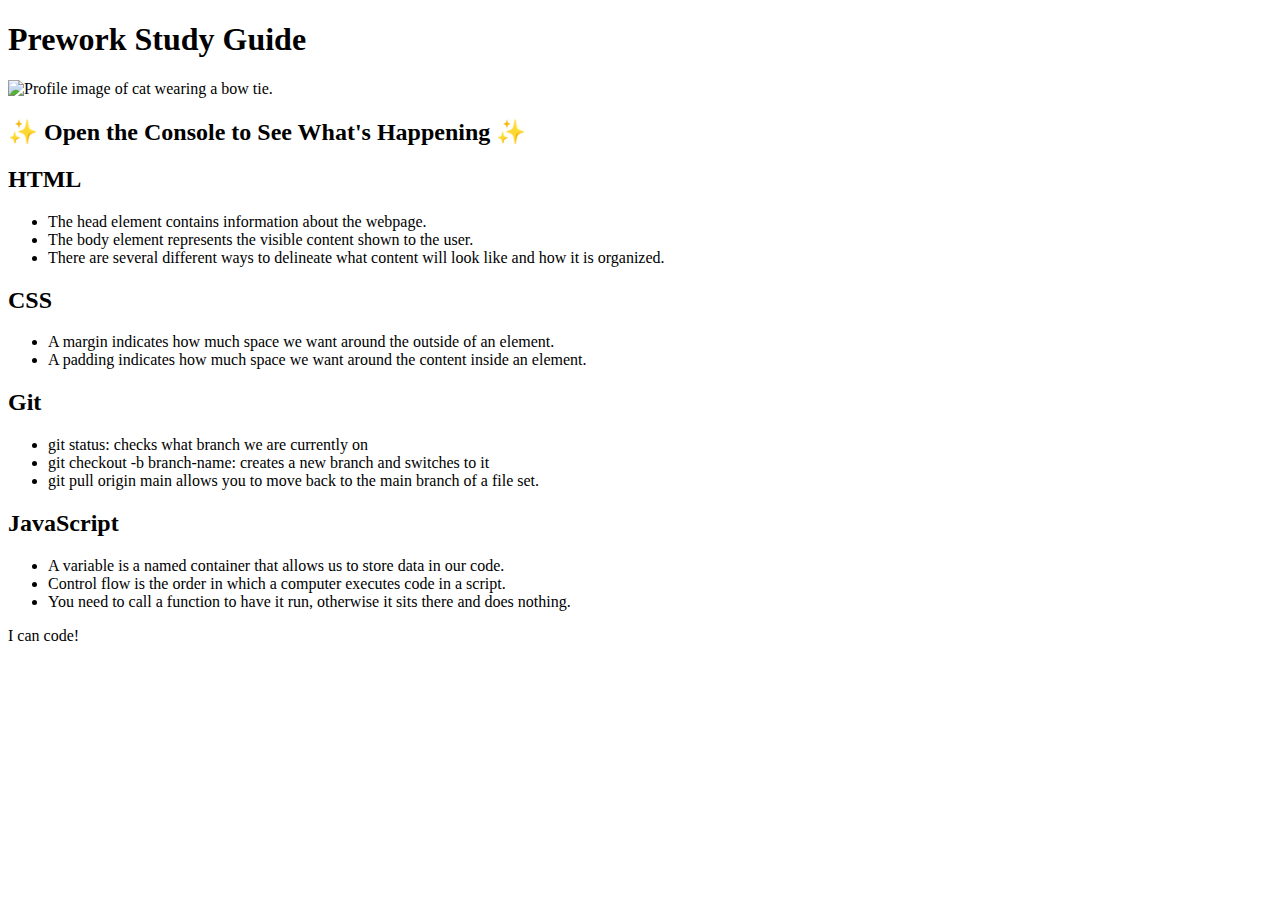
==== index.html @ e17e6c92 "Please please please work" ====
<!DOCTYPE html>
<html lang="en">
  <head>
    <meta charset="UTF-8" />
    <meta http-equiv="X-UA-Compatible" content="IE=edge" />
    <meta name="viewport" content="width=device-width, initial-scale=1.0" />
    <link rel="stylesheet" href="./assets/style.css">
    <title>Prework Study Guide</title>
  </head>
  <body>
    <header id="top">
      <h1>Prework Study Guide</h1>
      <img src="./assets/bowtie-cat.png" alt="Profile image of cat wearing a bow tie." />
      <h2>✨ Open the Console to See What's Happening ✨</h2>
    </header>
    <main>
      <section class="card" id="html-section">
        <h2>HTML</h2>
        <ul>
          <li>The head element contains information about the webpage.</li>
          <li>The body element represents the visible content shown to the user.</li>
          <li>There are several different ways to delineate what content will look like and how it is organized.</li>
        </ul>
      </section>
   
      <section class="card" id="css-section">
        <h2>CSS</h2>
        <ul>
          
            <li>A margin indicates how much space we want around the outside of an element.</li>
            <li>A padding indicates how much space we want around the content inside an element.</li>
          
        </ul>
      </section>
   
      <section class="card" id="git-section">
        <h2>Git</h2>
        <ul>
          <li>git status: checks what branch we are currently on</li>
          <li>git checkout -b branch-name: creates a new branch and switches to it</li>
          <li>git pull origin main allows you to move back to the main branch of a file set. </li>
        </ul>
      </section>
   
      <section class="card" id="javascript-section">
        <h2>JavaScript</h2>
        <ul>
          
            <li>A variable is a named container that allows us to store data in our code.</li>
            <li>Control flow is the order in which a computer executes code in a script.</li>
            <li>You need to call a function to have it run, otherwise it sits there and does nothing.</li>
        </ul>
      </section>
    </main>

    <footer>
      <p>I can code!</p>
    </footer>
    <script src="./assets/script.js"></script>
  </body>
</html>
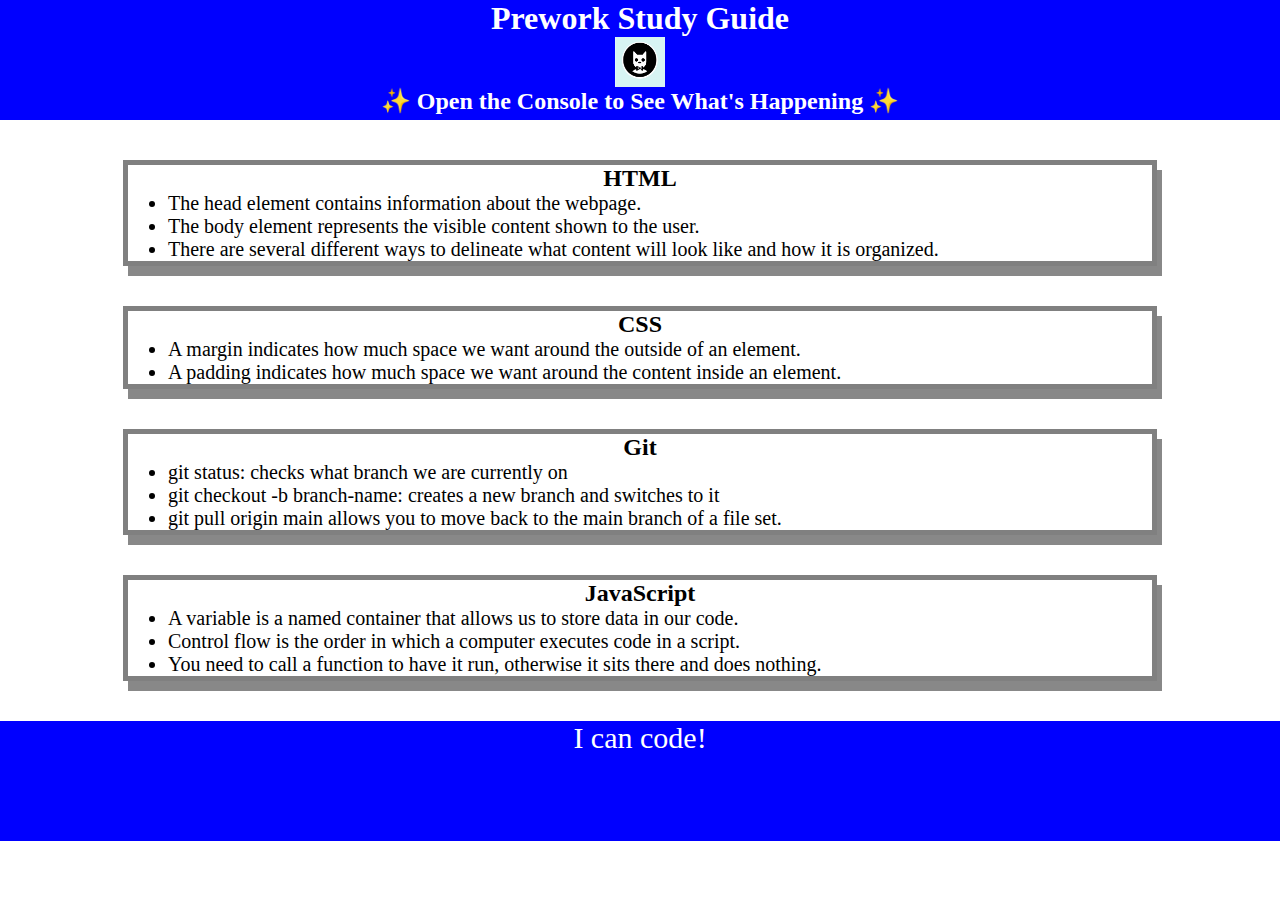
==== commit e9e92fa4: "Fixed style sheet like a boss" ====
--- a/index.html
+++ b/index.html
@@ -4,7 +4,7 @@
     <meta charset="UTF-8" />
     <meta http-equiv="X-UA-Compatible" content="IE=edge" />
     <meta name="viewport" content="width=device-width, initial-scale=1.0" />
-    <link rel="stylesheet" href="./assets/style.css">
+    <link rel="stylesheet" href="prework-study-guide\assets\style.css">
     <title>Prework Study Guide</title>
   </head>
   <body>
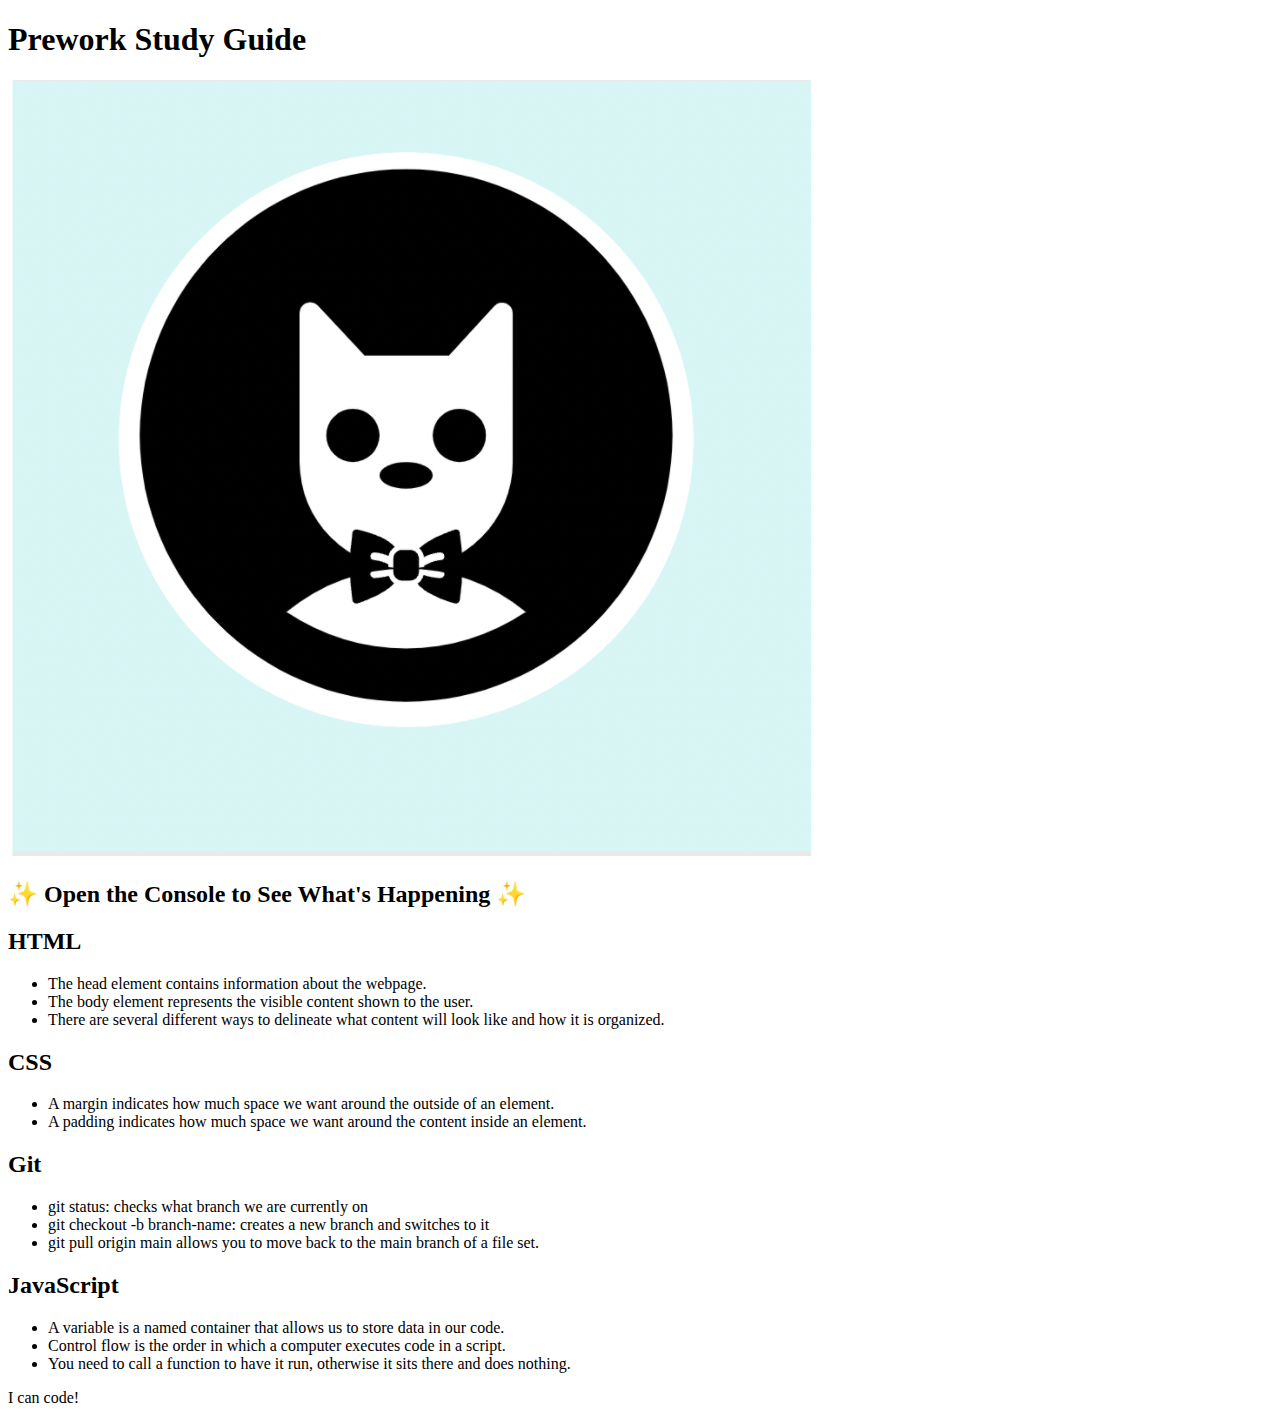
==== commit 7e87a439: "Update css link in github" ====
--- a/index.html
+++ b/index.html
@@ -4,7 +4,7 @@
     <meta charset="UTF-8" />
     <meta http-equiv="X-UA-Compatible" content="IE=edge" />
     <meta name="viewport" content="width=device-width, initial-scale=1.0" />
-    <link rel="stylesheet" href="prework-study-guide\assets\style.css">
+    <link rel="stylesheet" href="https://github.com/samiyazaki/prework-study-guide/blob/main/prework-study-guide/assets/style.css">
     <title>Prework Study Guide</title>
   </head>
   <body>
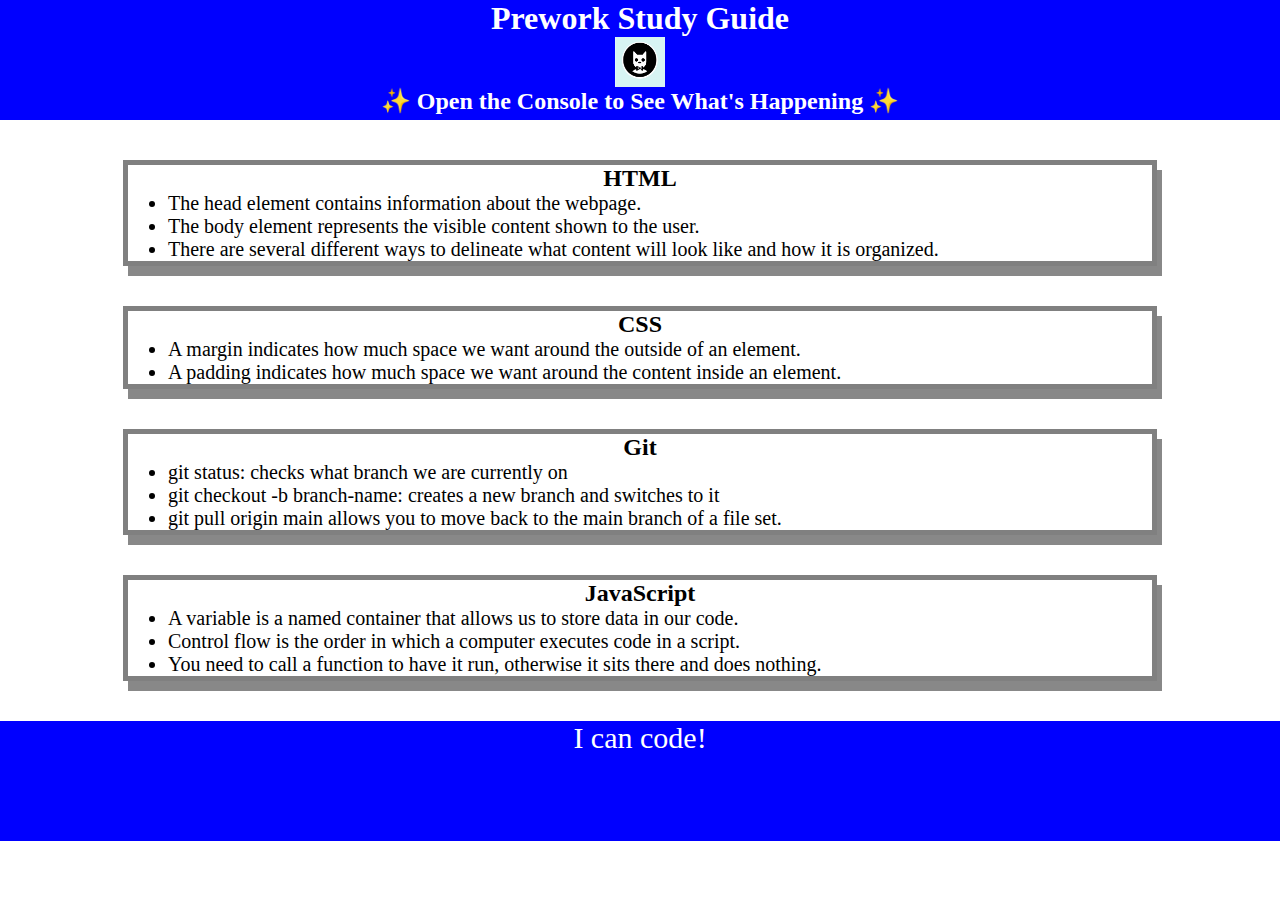
==== commit 79bbb643: "fixing style sheet issues" ====
--- a/index.html
+++ b/index.html
@@ -4,7 +4,7 @@
     <meta charset="UTF-8" />
     <meta http-equiv="X-UA-Compatible" content="IE=edge" />
     <meta name="viewport" content="width=device-width, initial-scale=1.0" />
-    <link rel="stylesheet" href="https://github.com/samiyazaki/prework-study-guide/blob/main/prework-study-guide/assets/style.css">
+    <link rel="stylesheet" type="text/css" href="assets\style.css">
     <title>Prework Study Guide</title>
   </head>
   <body>
